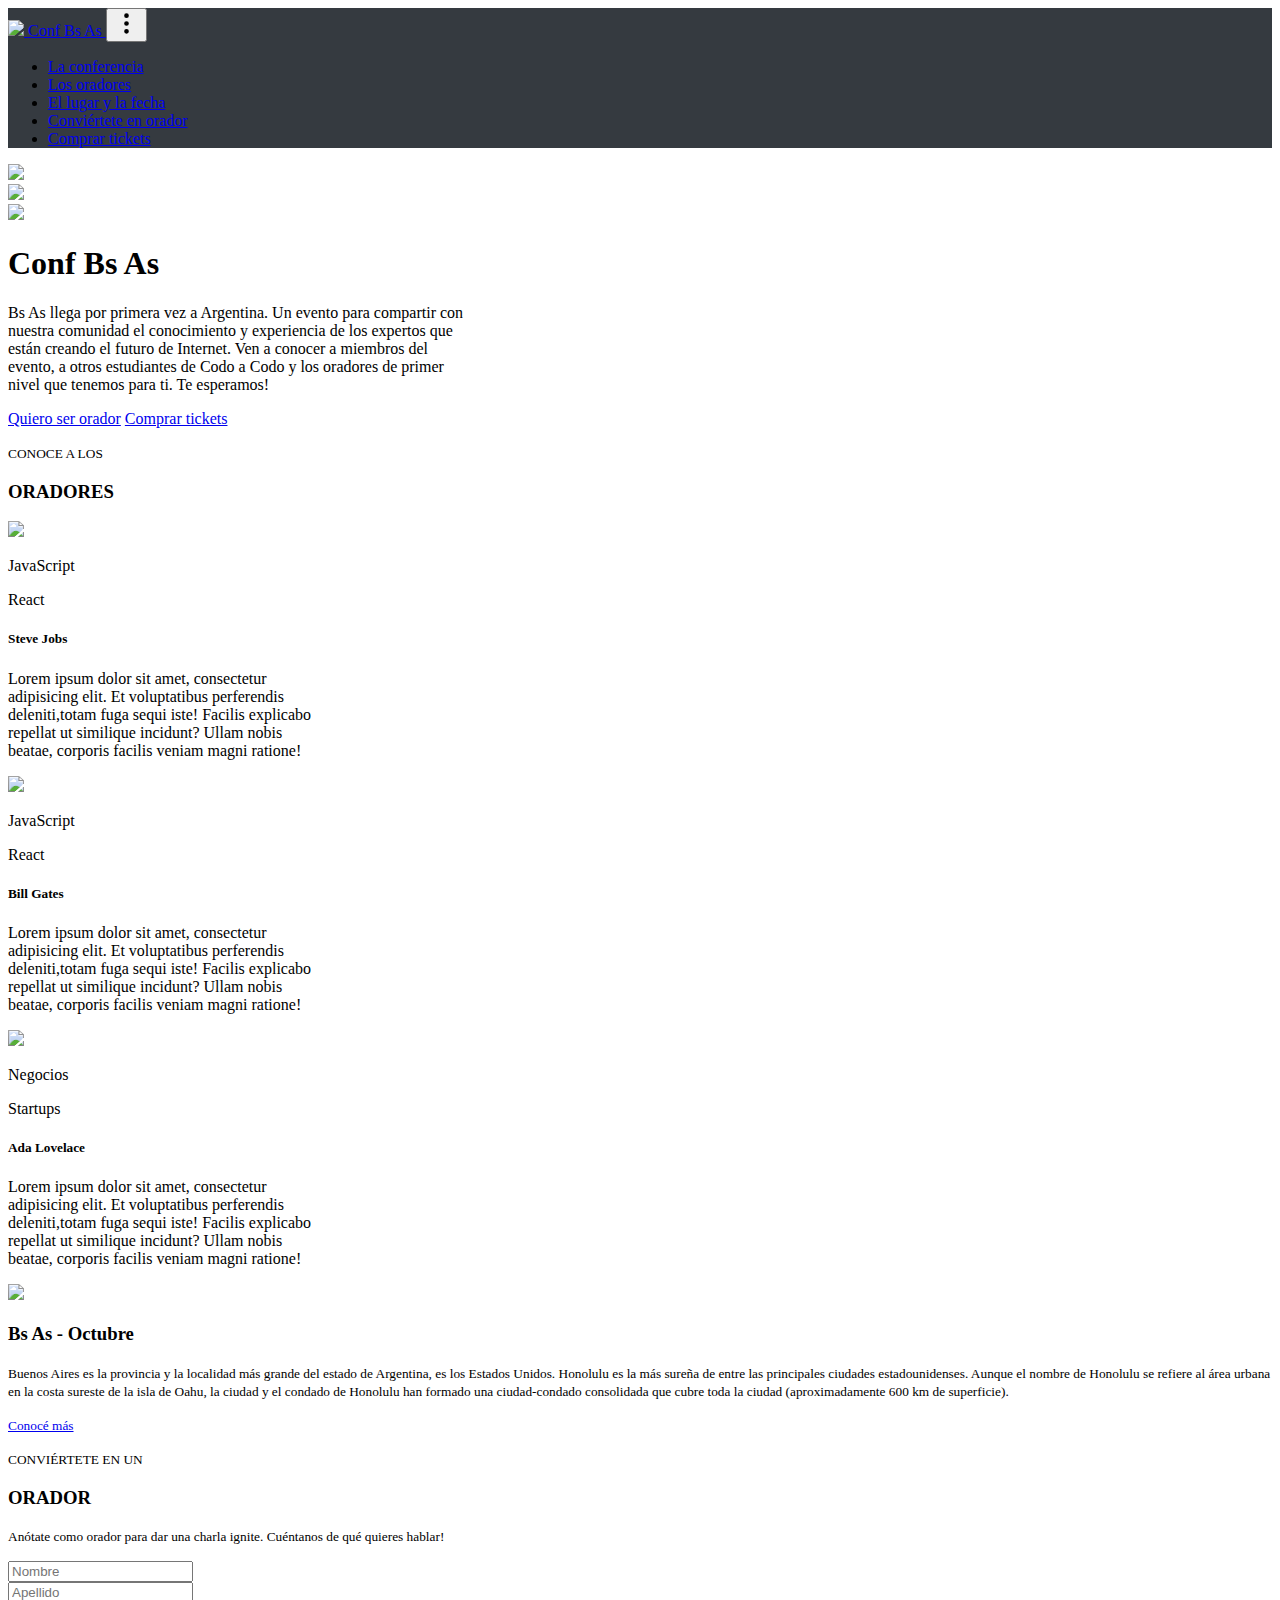
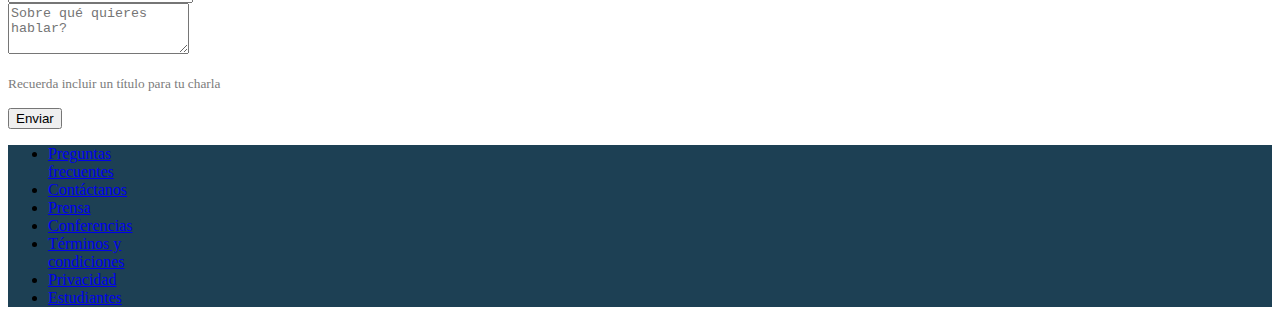
==== index.html @ a1be44b3 "JS Entregado" ====
<!DOCTYPE html>
<html lang="en">
<head>
    <meta charset="UTF-8">
    <meta name="viewport" content="width=device-width, initial-scale=1.0">
    <link href="https://cdn.jsdelivr.net/npm/bootstrap@5.3.2/dist/css/bootstrap.min.css" rel="stylesheet" integrity="sha384-T3c6CoIi6uLrA9TneNEoa7RxnatzjcDSCmG1MXxSR1GAsXEV/Dwwykc2MPK8M2HN" crossorigin="anonymous">
    <script src="https://cdn.jsdelivr.net/npm/bootstrap@5.3.2/dist/js/bootstrap.bundle.min.js" integrity="sha384-C6RzsynM9kWDrMNeT87bh95OGNyZPhcTNXj1NW7RuBCsyN/o0jlpcV8Qyq46cDfL" crossorigin="anonymous"></script>
    <link rel="stylesheet" href="styles.css" type="text/css">
    <link rel="icon" type="image/x-icon" href="assets/codoacodo.ico">
    <title>TP Integrador Front - KV</title>
</head>
<body>
    <header class="navbar navbar-expand-md navbar-dark sticky-top" style="background-color: #353A40;">
        <div class="container-fluid d-flex flex-wrap">
            <a class="navbar-brand d-flex align-items-center col-md-3 justify-content-center" href="#">
                <img src="assets/codoacodo.png" width="100" class="d-inline-block">
                Conf Bs As
            </a>
            <button class="navbar-toggler" type="button" data-bs-toggle="collapse" data-bs-target="#navbarCollapse" aria-controls="navbarCollapse" aria-expanded="false" aria-label="Toggle navigation">
                <svg xmlns="http://www.w3.org/2000/svg" width="25" height="25" fill="currentColor" class="bi bi-three-dots-vertical" viewBox="0 0 16 16">
                  <path d="M9.5 13a1.5 1.5 0 1 1-3 0 1.5 1.5 0 0 1 3 0zm0-5a1.5 1.5 0 1 1-3 0 1.5 1.5 0 0 1 3 0zm0-5a1.5 1.5 0 1 1-3 0 1.5 1.5 0 0 1 3 0z"/>
                </svg>
            </button>
            <div class="collapse navbar-collapse justify-content-center" id="navbarCollapse">
                <ul class="nav col-12 col-md-auto mb-2 justify-content-center mb-md-0 text-decoration-none">
                    <li class="nav-item">
                        <a href="#" class="nav-link px-2 link-secondary text-white-50" aria-current="page">La conferencia</a>
                    </li>
                    <li class="nav-item">
                        <a href="#oradores" class="nav-link px-2 link-secondary text-white-50" aria-current="page">Los oradores</a>
                    </li>
                    <li class="nav-item">
                        <a href="#lugarFecha" class="nav-link px-2 link-secondary text-white-50" aria-current="page">El lugar y la fecha</a>
                    </li>
                    <li class="nav-item">
                        <a href="#inscripcion" class="nav-link px-2 link-secondary text-white-50" aria-current="page">Conviértete en orador</a>
                    </li>
                    <li class="nav-item">
                        <a href="compra.html" class="nav-link px-2 link-success" aria-current="page">Comprar tickets</a>
                    </li>
                </ul>
            </div>
        </div>
    </header>

    <main>
        <div id="myCarousel" class="carousel slide" data-bs-ride="carousel">
            <div class="carousel-indicators" hidden>
              <button type="button" data-bs-target="#myCarousel" data-bs-slide-to="0" class="active" aria-current="true" aria-label="Slide 1"></button>
              <button type="button" data-bs-target="#myCarousel" data-bs-slide-to="1" aria-label="Slide 2"></button>
              <button type="button" data-bs-target="#myCarousel" data-bs-slide-to="2" aria-label="Slide 3"></button>
            </div>
            <div class="carousel-inner">
                <div class="carousel-item active"> 
                    <img src="assets/ba1.jpg">
                </div>
                <div class="carousel-item">
                    <img src="assets/ba2.jpg">
                </div>
                <div class="carousel-item">
                    <img src="assets/ba3.jpg">
                </div>
            </div>
            <div class="container main-text hidden-xs">
                <div class="col-md-12 text-end">
                    <h1>Conf Bs As</h1>
                    <p>Bs As llega por primera vez a Argentina. Un evento para compartir con<br>
                        nuestra comunidad el conocimiento y experiencia de los expertos que<br> 
                        están creando el futuro de Internet. Ven a conocer a miembros del<br> 
                        evento, a otros estudiantes de Codo a Codo y los oradores de primer<br> 
                        nivel que tenemos para ti. Te esperamos!</p>
                    <p><a class="btn btn-outline-light" href="#inscripcion">Quiero ser orador</a>
                    <a class="btn btn-success btn-tickets ms-2" href="compra.html">Comprar tickets</a></p>
                </div>
            </div>
        </div>
        <section id="oradores">
            <div class="oradores-div">
                <p class="text-center"><small>CONOCE A LOS</small></p>
                <h3 class="text-center mb-2">ORADORES</h3>
                <div class="row row-cols-1 row-cols-md-4 m-0 justify-content-center">
                    <div class="col mt-2">
                        <div class="card" style="width: 20rem;">
                            <img src="assets/steve.jpg" class="card-img-top">
                            <div class="card-body">
                                <p class="p-tags p-javascript">JavaScript</p>
                                <p class="p-tags p-react">React</p>
                                <h5 class="card-title">Steve Jobs</h5>
                                <p class="card-text">Lorem ipsum dolor sit amet, consectetur adipisicing elit. 
                                    Et voluptatibus perferendis deleniti,totam fuga sequi iste! 
                                    Facilis explicabo repellat ut similique incidunt? 
                                    Ullam nobis beatae, corporis facilis veniam magni ratione!</p>
                            </div>
                        </div>
                    </div>
                    <div class="col mt-2">
                        <div class="card" style="width: 20rem;">
                            <img src="assets/bill.jpg" class="card-img-top">
                            <div class="card-body">
                                <p class="p-tags p-javascript">JavaScript</p>
                                <p class="p-tags p-react">React</p>
                                <h5 class="card-title">Bill Gates</h5>
                                <p class="card-text">Lorem ipsum dolor sit amet, consectetur adipisicing elit. 
                                    Et voluptatibus perferendis deleniti,totam fuga sequi iste! 
                                    Facilis explicabo repellat ut similique incidunt? 
                                    Ullam nobis beatae, corporis facilis veniam magni ratione!</p>
                            </div>
                        </div>
                    </div>
                    <div class="col mt-2">
                        <div class="card" style="width: 20rem;">
                            <img src="assets/ada.jpeg" class="card-img-top">
                            <div class="card-body">
                                <p class="p-tags p-negocios">Negocios</p>
                                <p class="p-tags p-startups">Startups</p>
                                <h5 class="card-title">Ada Lovelace</h5>
                                <p class="card-text">Lorem ipsum dolor sit amet, consectetur adipisicing elit. 
                                    Et voluptatibus perferendis deleniti,totam fuga sequi iste! 
                                    Facilis explicabo repellat ut similique incidunt? 
                                    Ullam nobis beatae, corporis facilis veniam magni ratione!</p>
                            </div>
                        </div>  
                    </div>  
                </div>
            </div>
          </section>
          <section id="lugarFecha">
            <div class="card mt-4 card-honolulu border border-light">
                <div class="row g-0">
                  <div class="col-md-6 border-end">
                    <img src="assets/honolulu.jpg" class="img-fluid">
                  </div>
                  <div class="col-md-6">
                    <div class="card-body">
                      <h3 class="card-title">Bs As - Octubre</h3>
                      <p class="card-text"><small>Buenos Aires es la provincia y la localidad más grande del estado de Argentina, es los Estados Unidos.
                        Honolulu es la más sureña de entre las principales ciudades estadounidenses. Aunque el nombre de Honolulu se refiere al área
                        urbana en la costa sureste de la isla de Oahu, la ciudad y el condado de Honolulu han formado una ciudad-condado
                        consolidada que cubre toda la ciudad (aproximadamente 600 km de superficie).</small>
                      </p>
                      <a class="btn btn-outline-light mt-3 p-0 pb-1 ps-2 pe-2" href="#"><small>Conocé más</small></a>
                    </div>
                  </div>
                </div>
              </div>
          </section>
          <section id="inscripcion">
            <div class="text-center">
                <p class="text-center p-0 m-0 mt-4 small-p"><small>CONVIÉRTETE EN UN</small></p>
                <h3 class="text-center mb-2">ORADOR</h3>
                
                <div class="w-50 m-auto" style="min-width: 300px;">
                    <p><small>Anótate como orador para dar una <span class="punteado">charla ignite</span>. Cuéntanos de qué quieres hablar!</small></p>
                    <form class="row g-2">
                        <div class="col-6">
                            <input type="text" class="form-control" placeholder="Nombre" aria-label="Nombre">
                        </div>
                        <div class="col-6">
                            <input type="text" class="form-control" placeholder="Apellido" aria-label="Apellido">
                        </div>
                        <div class="col-12">
                            <textarea class="form-control" placeholder="Sobre qué quieres hablar?" rows="3"></textarea>
                        </div>
                        
                        <p class="small-p text-start m-0 mb-2" style="color: #7c7c7c;"><small>Recuerda incluir un título para tu charla</small></p>
                        
                        <button type="submit" class="btn btn-success btn-enviar">Enviar</button>
                    </form>
                </div>
            </div>
          </section>

        </main>
        <footer class="pt-3 mt-4" style="background-color: #1D4054;">
          <ul class="nav justify-content-center text-center pb-3 ms-4">
            <li class="nav-item"><a href="#" class="nav-link me-5 text-white">Preguntas<br>frecuentes</a></li>
            <li class="nav-item"><a href="#" class="nav-link me-5 text-white">Contáctanos</a></li>
            <li class="nav-item"><a href="#" class="nav-link me-5 text-white">Prensa</a></li>
            <li class="nav-item"><a href="#" class="nav-link me-5 text-white">Conferencias</a></li>
            <li class="nav-item"><a href="#" class="nav-link me-5 text-white">Términos y<br>condiciones</a></li>
            <li class="nav-item"><a href="#" class="nav-link me-5 text-white">Privacidad</a></li>
            <li class="nav-item"><a href="#" class="nav-link text-white">Estudiantes</a></li>
          </ul>
        </footer>
</body>
</html>
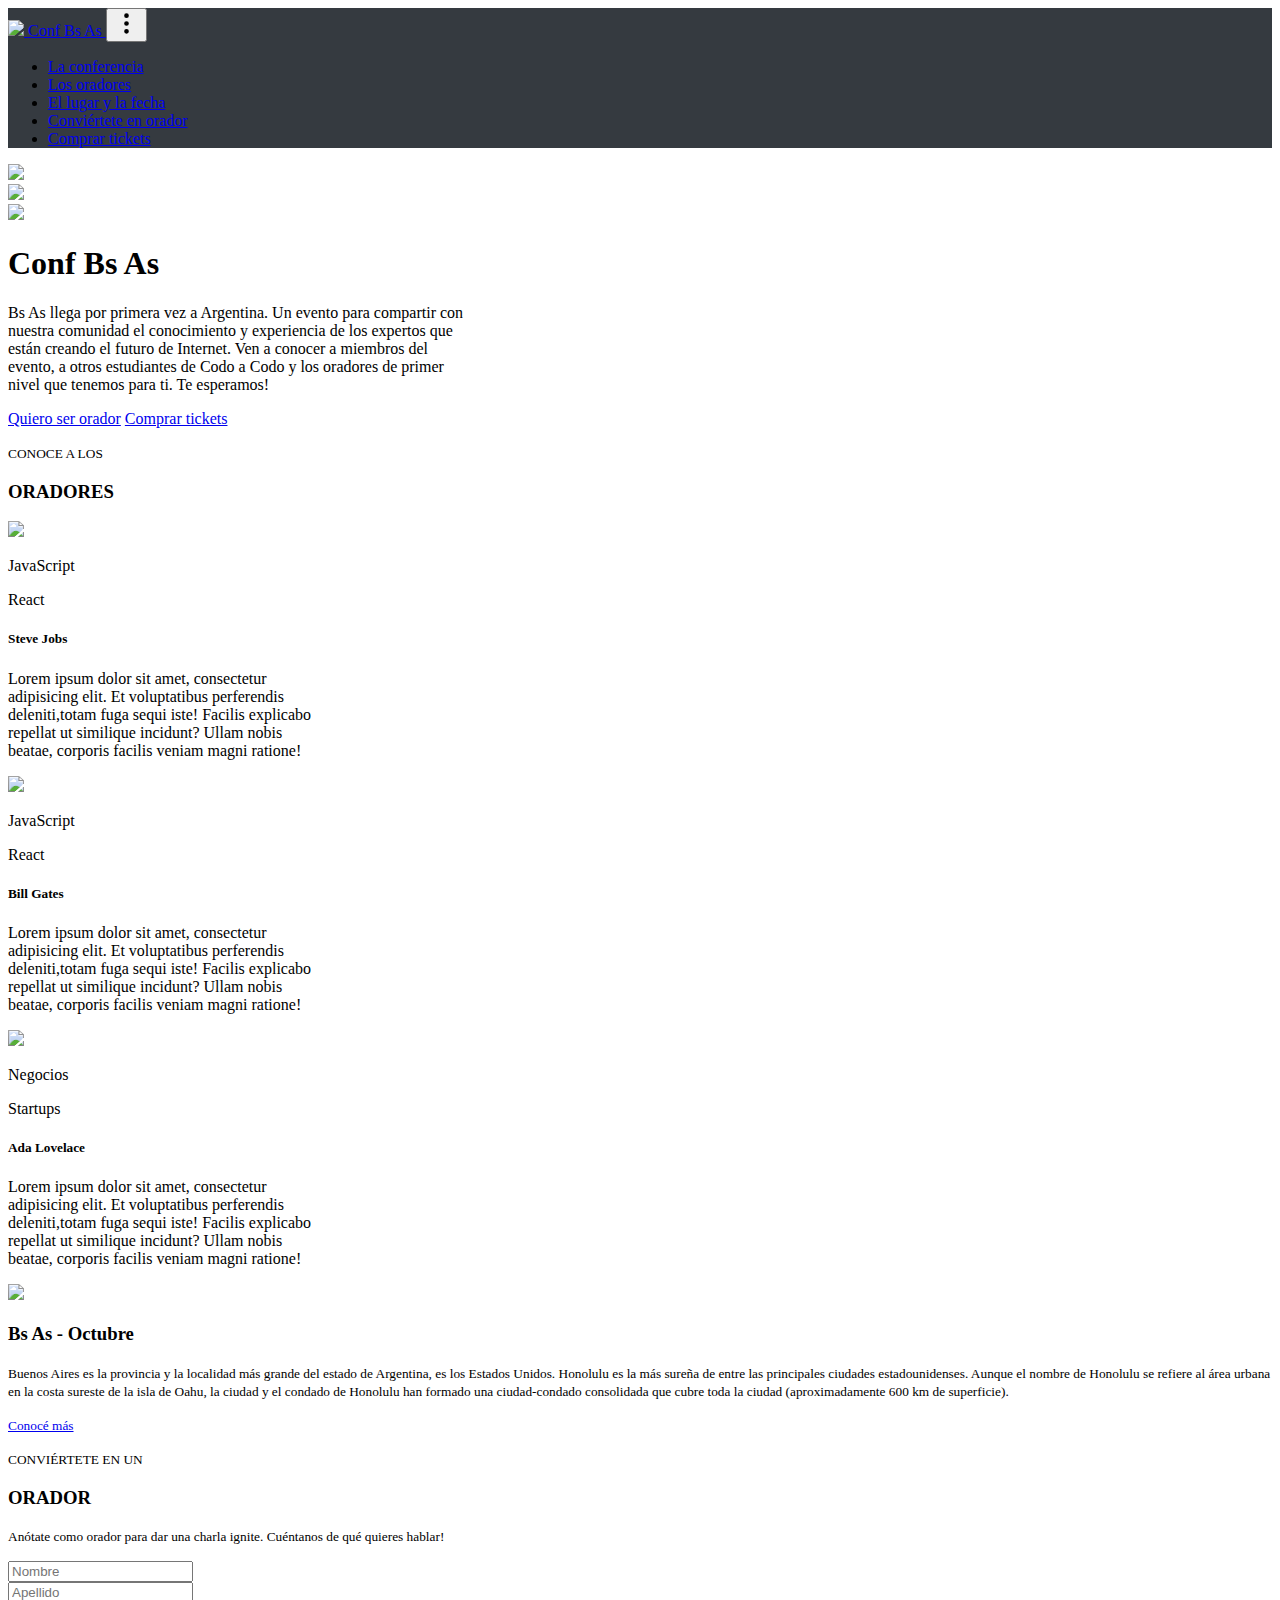
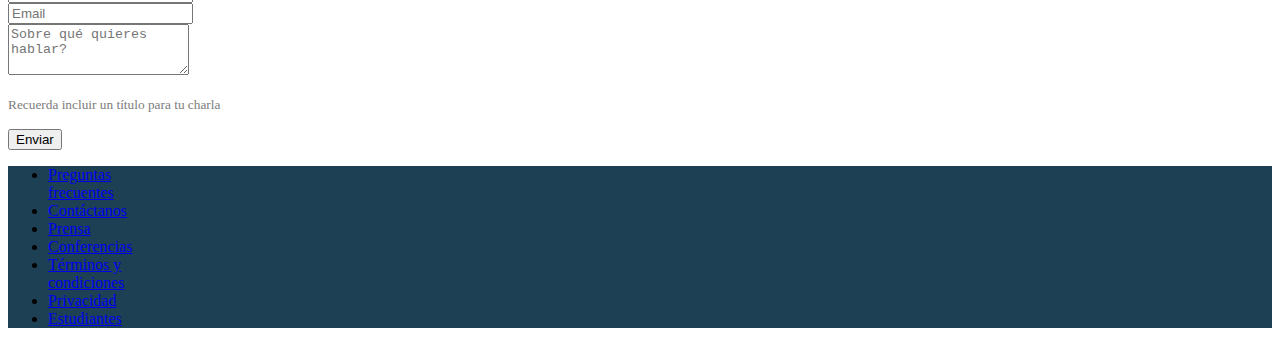
==== commit 86aac826: "Orador" ====
--- a/index.html
+++ b/index.html
@@ -5,6 +5,7 @@
     <meta name="viewport" content="width=device-width, initial-scale=1.0">
     <link href="https://cdn.jsdelivr.net/npm/bootstrap@5.3.2/dist/css/bootstrap.min.css" rel="stylesheet" integrity="sha384-T3c6CoIi6uLrA9TneNEoa7RxnatzjcDSCmG1MXxSR1GAsXEV/Dwwykc2MPK8M2HN" crossorigin="anonymous">
     <script src="https://cdn.jsdelivr.net/npm/bootstrap@5.3.2/dist/js/bootstrap.bundle.min.js" integrity="sha384-C6RzsynM9kWDrMNeT87bh95OGNyZPhcTNXj1NW7RuBCsyN/o0jlpcV8Qyq46cDfL" crossorigin="anonymous"></script>
+    <script src="orador.js"></script>
     <link rel="stylesheet" href="styles.css" type="text/css">
     <link rel="icon" type="image/x-icon" href="assets/codoacodo.ico">
     <title>TP Integrador Front - KV</title>
@@ -151,21 +152,24 @@
                 
                 <div class="w-50 m-auto" style="min-width: 300px;">
                     <p><small>Anótate como orador para dar una <span class="punteado">charla ignite</span>. Cuéntanos de qué quieres hablar!</small></p>
-                    <form class="row g-2">
+                    <div class="row g-2">
                         <div class="col-6">
-                            <input type="text" class="form-control" placeholder="Nombre" aria-label="Nombre">
+                            <input type="text" class="form-control" id="nombre" placeholder="Nombre" aria-label="Nombre">
                         </div>
                         <div class="col-6">
-                            <input type="text" class="form-control" placeholder="Apellido" aria-label="Apellido">
+                            <input type="text" class="form-control" id="apellido" placeholder="Apellido" aria-label="Apellido">
                         </div>
                         <div class="col-12">
-                            <textarea class="form-control" placeholder="Sobre qué quieres hablar?" rows="3"></textarea>
+                            <input type="email" class="form-control" id="email" placeholder="Email" aria-label="Email">
+                        </div>
+                        <div class="col-12">
+                            <textarea class="form-control" id="tema" placeholder="Sobre qué quieres hablar?" rows="3"></textarea>
                         </div>
                         
                         <p class="small-p text-start m-0 mb-2" style="color: #7c7c7c;"><small>Recuerda incluir un título para tu charla</small></p>
                         
-                        <button type="submit" class="btn btn-success btn-enviar">Enviar</button>
-                    </form>
+                        <button class="btn btn-success btn-enviar" onclick="enviar()">Enviar</button>
+                    </div>
                 </div>
             </div>
           </section>
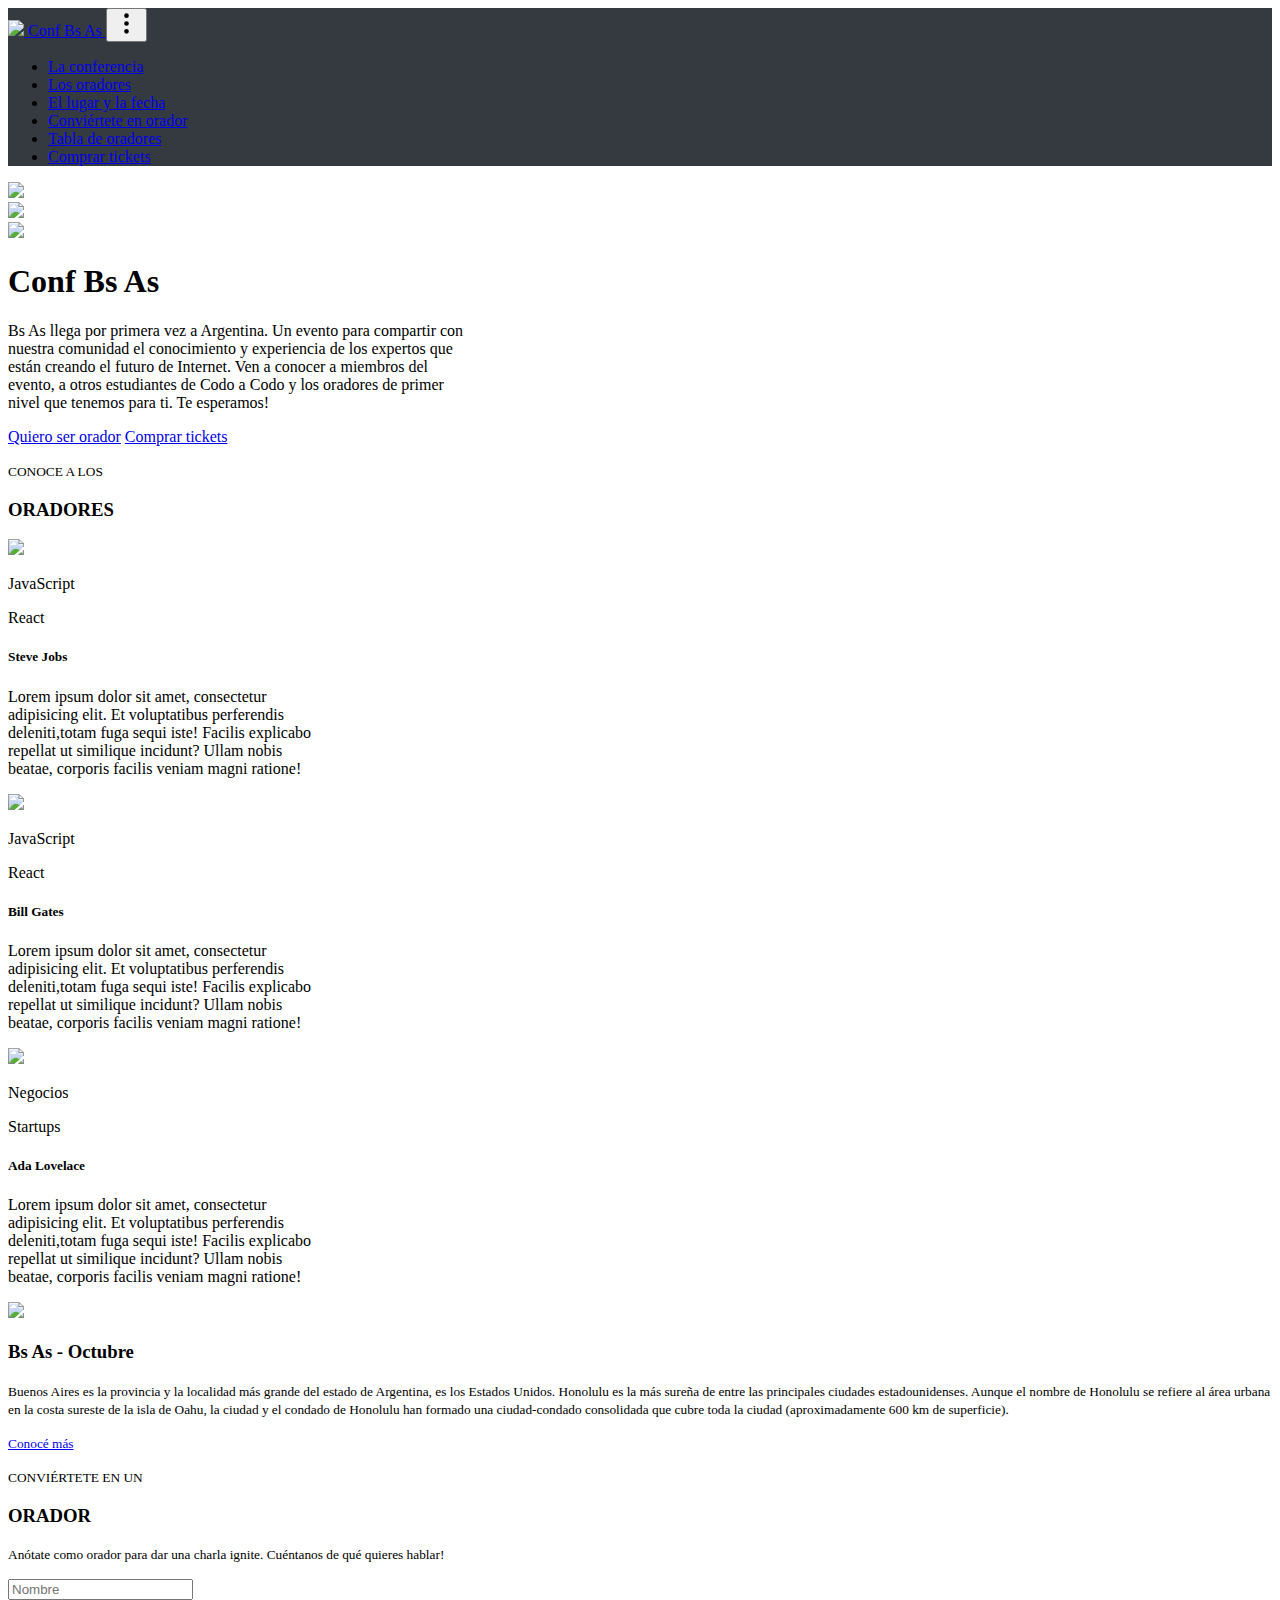
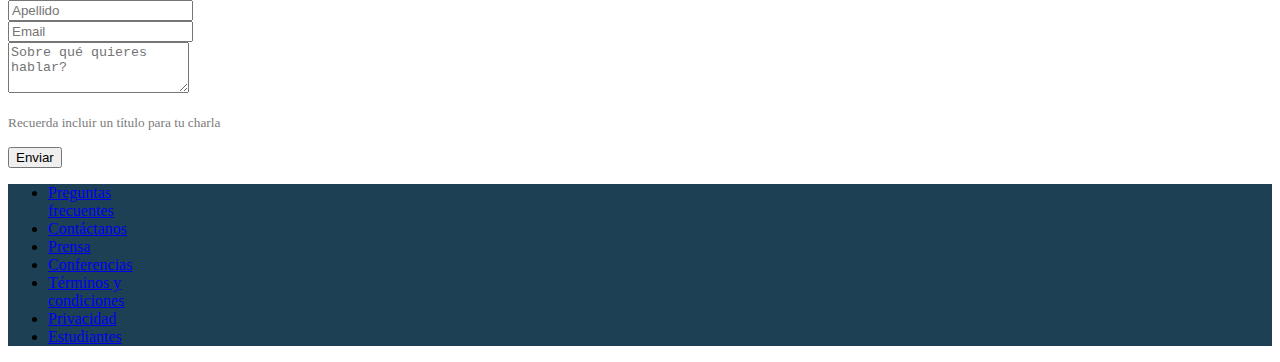
==== commit 6f019ab6: "Tp Tabla oradores" ====
--- a/index.html
+++ b/index.html
@@ -35,6 +35,9 @@
                     </li>
                     <li class="nav-item">
                         <a href="#inscripcion" class="nav-link px-2 link-secondary text-white-50" aria-current="page">Conviértete en orador</a>
+                    </li>
+                    <li class="nav-item">
+                        <a href="oradores.html" class="nav-link px-2 link-secondary text-white-50" aria-current="page">Tabla de oradores</a>
                     </li>
                     <li class="nav-item">
                         <a href="compra.html" class="nav-link px-2 link-success" aria-current="page">Comprar tickets</a>
@@ -160,7 +163,7 @@
                             <input type="text" class="form-control" id="apellido" placeholder="Apellido" aria-label="Apellido">
                         </div>
                         <div class="col-12">
-                            <input type="email" class="form-control" id="email" placeholder="Email" aria-label="Email">
+                            <input type="email" class="form-control" id="mail" placeholder="Email" aria-label="Email">
                         </div>
                         <div class="col-12">
                             <textarea class="form-control" id="tema" placeholder="Sobre qué quieres hablar?" rows="3"></textarea>
